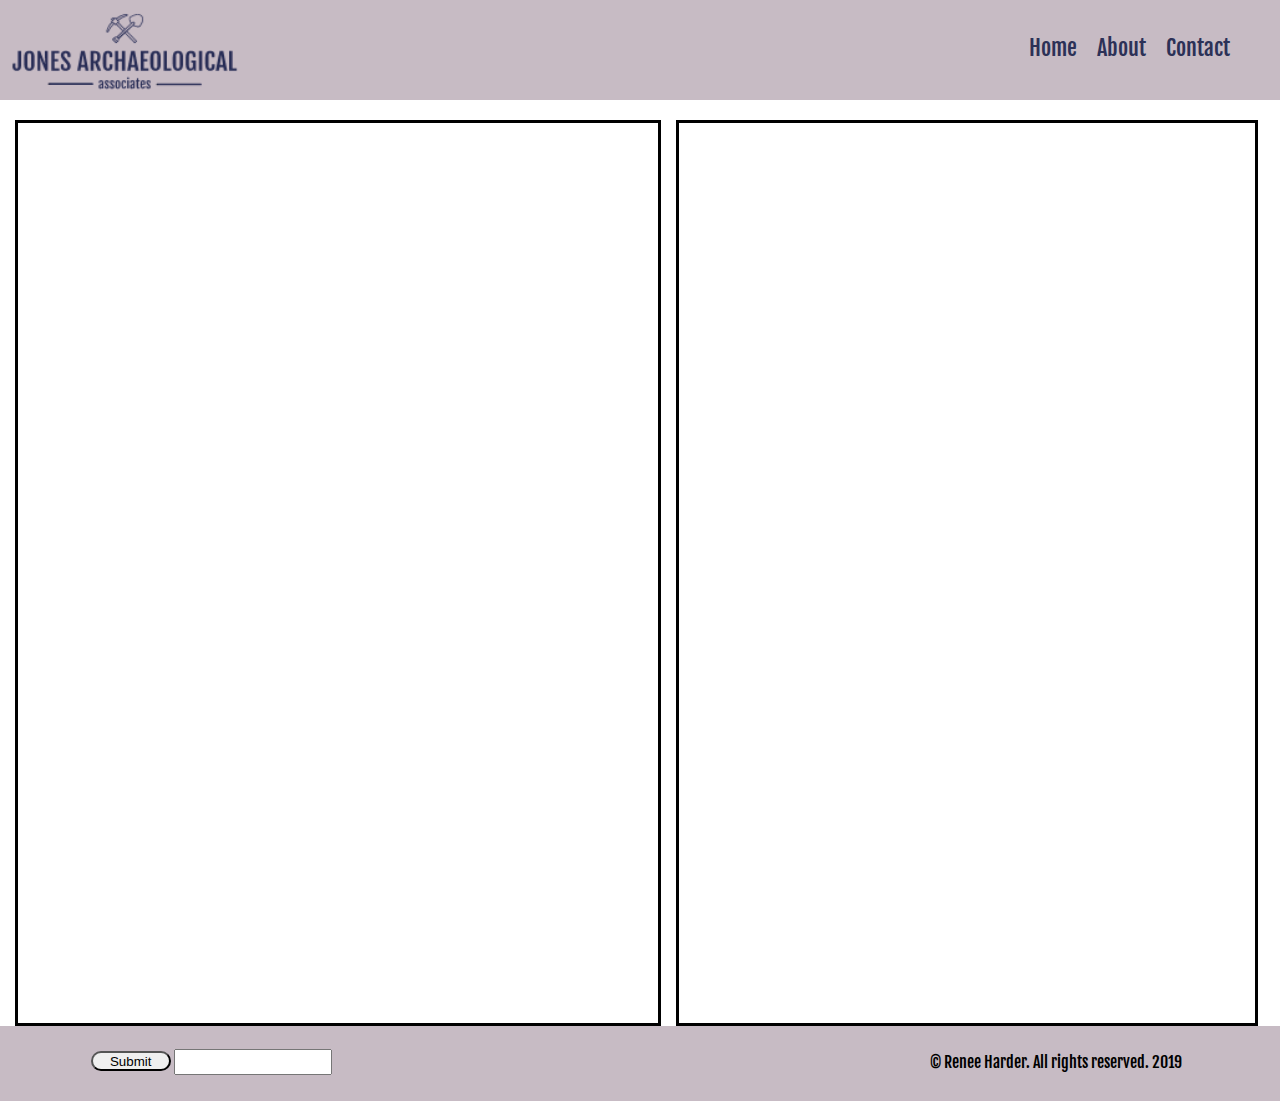
==== contact.html @ 5291092b "first commit" ====
<!DOCTYPE html>
    <html lang="en">
    <head>
        <meta charset="UTF-8" />
        <meta name="decription" content= "jones and jones archaeologists"/>
        <meta name="keywords" content= "archaeology, relics, antiques, jones"/>
        <meta name="viewport" content="width=device-width, initial-scale=1.0">
        <meta http-equiv="X-UA-Compatible" content="ie=edge">
        <title>Jones Assoc</title>
        <link rel="stylesheet" href="https://use.fontawesome.com/releases/v5.7.2/css/all.css" integrity="sha384-fnmOCqbTlWIlj8LyTjo7mOUStjsKC4pOpQbqyi7RrhN7udi9RwhKkMHpvLbHG9Sr" crossorigin="anonymous">
        <link href="https://fonts.googleapis.com/css?family=Fjalla+One|Heebo" rel="stylesheet">
        <link rel="icon" href="images/ij/indy.png" size="32x32" type="img/png"/>
        <link rel="stylesheet" href="css/style.css" type="text/css"/>
        <link rel="stylesheet" href="css/contact.css" type="text/css"/>
    </head>
    <body>
       <header>
           <nav class="nav-bar">
               <img class ="logo" src="images/ij/joneslogo.png" alt="logo"/>
               <ul class="nav-list">
                   <li class="list-item"><a href="index.html" target="_blank">Home</a></li>
                   <li class="list-item"><a href="about.html" target="_blank">About</a></li>
                   <li class="list-item"><a href="contact.html" >Contact</a></li>
               </ul>
           </nav>
       </header> 
<!------------- End of Nav bar styles------------>
<div class="contact-container">
       <iframe height="900" allowtransparency="true" frameborder="0" scrolling="no" style="width:50%;border:3px solid black" src="https://redrah.wufoo.com/embed/md4qfni1e3v68v/"> 
       <a href="https://redrah.wufoo.com/forms/md4qfni1e3v68v/">Fill out my Wufoo form!</a>
        </iframe>
        <div id="wuf-adv" style="font-family:inherit;font-size: small; color:#a7a7a7;text-align:center; display:block;"></div>
        <iframe src="https://www.google.com/maps/embed?pb=!1m18!1m12!1m3!1d11645.75662328344!2d-74.92196446298!3d43.13730667436755!2m3!1f0!2f0!3f0!3m2!1i1024!2i768!4f13.1!3m3!1m2!1s0x89decbaee15fea5b%3A0x371cb0ed9b28da76!2sFairfield%2C+NY+13406!5e0!3m2!1sen!2sus!4v1553137722051" width="400" height="900" frameborder="0" style="border:3px solid black" allowfullscreen></iframe>
 </div>
<!-------------------End of section---------------->
   
   <footer class="footer">
      <div class="footer-col">
           <button>Submit</button>
           <input type="text" name="Email"/>
           </div>
       <div class="footer-col">
          <a href="https://www.instagram.com/harderhappenings/?hl=en"target="_blank"><i class="fab fa-instagram"></i></a>
          <a href="https://www.facebook.com/renee.harder?ref=bookmarks"target="_blank"><i class="fab fa-facebook"></i></a>
      </div> 
      <div class="footer-col">
          <p>&copy; Renee Harder.  All rights reserved. 2019</p>
      </div>
   </footer>
    </body>
    </html>
---- css/style.css ----
body {
    margin: 0 auto;
    font-family: 'Fjalla One', sans-serif;
}

/***************Nav Bar Styles*************/
.nav-bar {
    height: 100px;
    width: 100%;
    background-color: #c7bbc4; /*light mauve*/ 
    position: fixed;
    top: 0;
    z-index: 1;
}

.logo {
    height: 107px;    
    width: 249px;
    margin-top: 0;
}

.nav-list {
   float: right; 
   margin-right: 30px;
   margin-top: 34px;
}

.list-item {
    float: left;
    list-style-type: none;
    padding-right: 20px;
    font-size: 22px;
}

.list-item a {
    text-decoration: none;
    color: #2c3157;
    text-shadow: right;
}

.list-item a:hover {
    color: white;
}

/*********End of Nav-Bar*********/

.hero {
    background-image: url('../images/ij/hero.jpg');
    height: 700px;
    width: 100%;
    position: relative;
}

.hero-box {
    background-color: #c7bbc4;
    border: 3px white;
    line-height: 1.3;
    border-radius: 5px;
    height: 149px;
    width: 400px;
    padding: 5px;
    position: absolute;
    top: 300px;
    left: 5%;
    box-shadow: -5px -5px #656370;
}

h1 {
    color: #2c3157;
    font-family: 'Heebo', sans-serif;
    text-align: center;
    margin-top: 1px;
}
/********End of Hero********/

.content {
    height: 300px;
    width: 100%;
}
.content-img {
    height: 300px;
    width: 40%;
    border: 5px double #2c3157;
    float: left;
    margin-top: 15px;
    text-align: center;
    margin-left: 15px;
}
.content-text {
    height: 300px;
    width: 55%;
    border: 5px double #2c3157;
    padding: 3px;
    float: left;
    margin-top: 15px;
    text-align: justify;
    font-size: 1.3em;
    font-family: 'Heebo', sans-serif;
    line-height: 1.3;
    margin-left: 15px;
}

.footer {
    height: 75px;
    width: 100%;
    background-color: #c7bbc4;
    overflow: hidden;
}

.footer-col {
    height: 75px;
    width: 33%;
    float: left;
    text-align: center;
    margin-top: 10px;
    border-radius: 3px;
}

input {
    height: 20px;
    width: 150px;
}

button {
    height: 20px;
    width: 80px;
    border-radius: 10px;
    margin-top: 15px;   
}

.fa-instagram {
    font-size: 3em;
    color: #FD1D1D;
    margin-top: 6px;
}

.fa-facebook {
    font-size: 3em;
    color: #3b5998
}

/**********About Styles*********/
.container {
    height: 700px;
    width: 100%;
    margin-top: 110px;
    
}

.columns {
    height: 700px;
    width: 30%;
    border: 2px solid #2c3157;
    float: left;
    overflow: hidden;
    padding: 8px;
    font-family: 'Heebo', sans-serif;
    margin: 10px;
}

.col-img {
    height: 300px;
    width: 300px;
    display: block;
    margin: auto;
    padding: 10px 5px 10px 5px;
}

.audio {
    display: block;
    margin: auto;
    padding: 10px 5px 10px 5px;
}

.video {
    width: 400px;
    display: block;
    margin: auto;
}

/************Contact Styles************/

.contact-container {
    height: 900px;
    width: 100%;
    margin-top: 120px;
}

.contact-container iframe {
    width: 45%;
    margin-left: 15px;
    float: left;
}
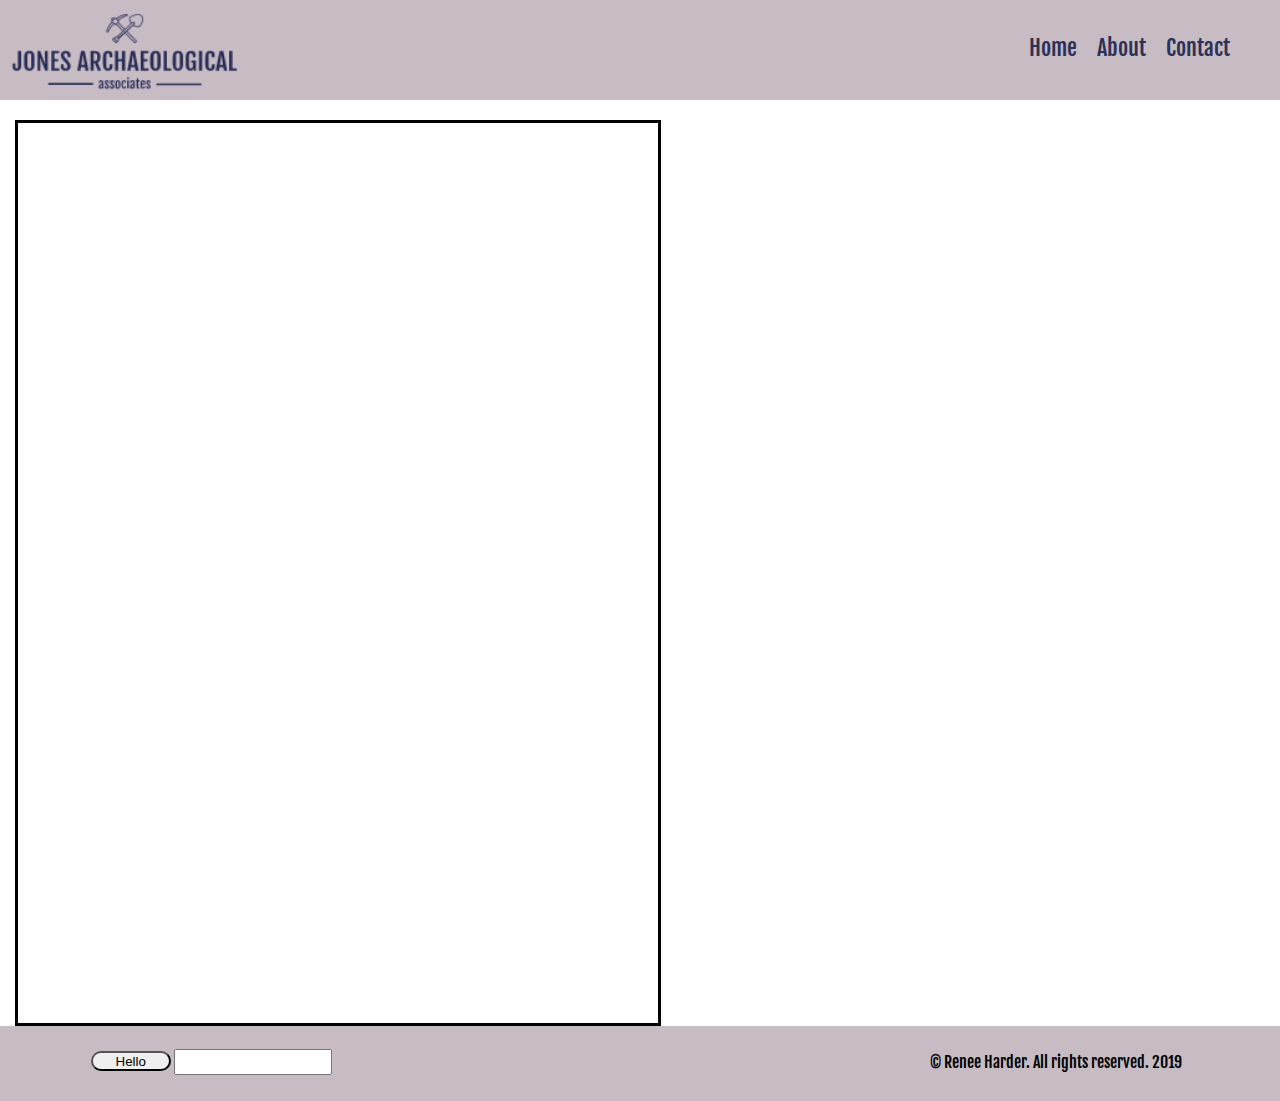
==== commit 50710512: "button name change" ====
--- a/contact.html
+++ b/contact.html
@@ -29,14 +29,13 @@
        <iframe height="900" allowtransparency="true" frameborder="0" scrolling="no" style="width:50%;border:3px solid black" src="https://redrah.wufoo.com/embed/md4qfni1e3v68v/"> 
        <a href="https://redrah.wufoo.com/forms/md4qfni1e3v68v/">Fill out my Wufoo form!</a>
         </iframe>
-        <div id="wuf-adv" style="font-family:inherit;font-size: small; color:#a7a7a7;text-align:center; display:block;"></div>
+        <div id="wuf-adv" style="font-family:inherit;font-size: small; color:#a7a7a7;text-align:center; display:block;"
         <iframe src="https://www.google.com/maps/embed?pb=!1m18!1m12!1m3!1d11645.75662328344!2d-74.92196446298!3d43.13730667436755!2m3!1f0!2f0!3f0!3m2!1i1024!2i768!4f13.1!3m3!1m2!1s0x89decbaee15fea5b%3A0x371cb0ed9b28da76!2sFairfield%2C+NY+13406!5e0!3m2!1sen!2sus!4v1553137722051" width="400" height="900" frameborder="0" style="border:3px solid black" allowfullscreen></iframe>
  </div>
 <!-------------------End of section---------------->
-   
    <footer class="footer">
       <div class="footer-col">
-           <button>Submit</button>
+           <button>Hello</button>
            <input type="text" name="Email"/>
            </div>
        <div class="footer-col">
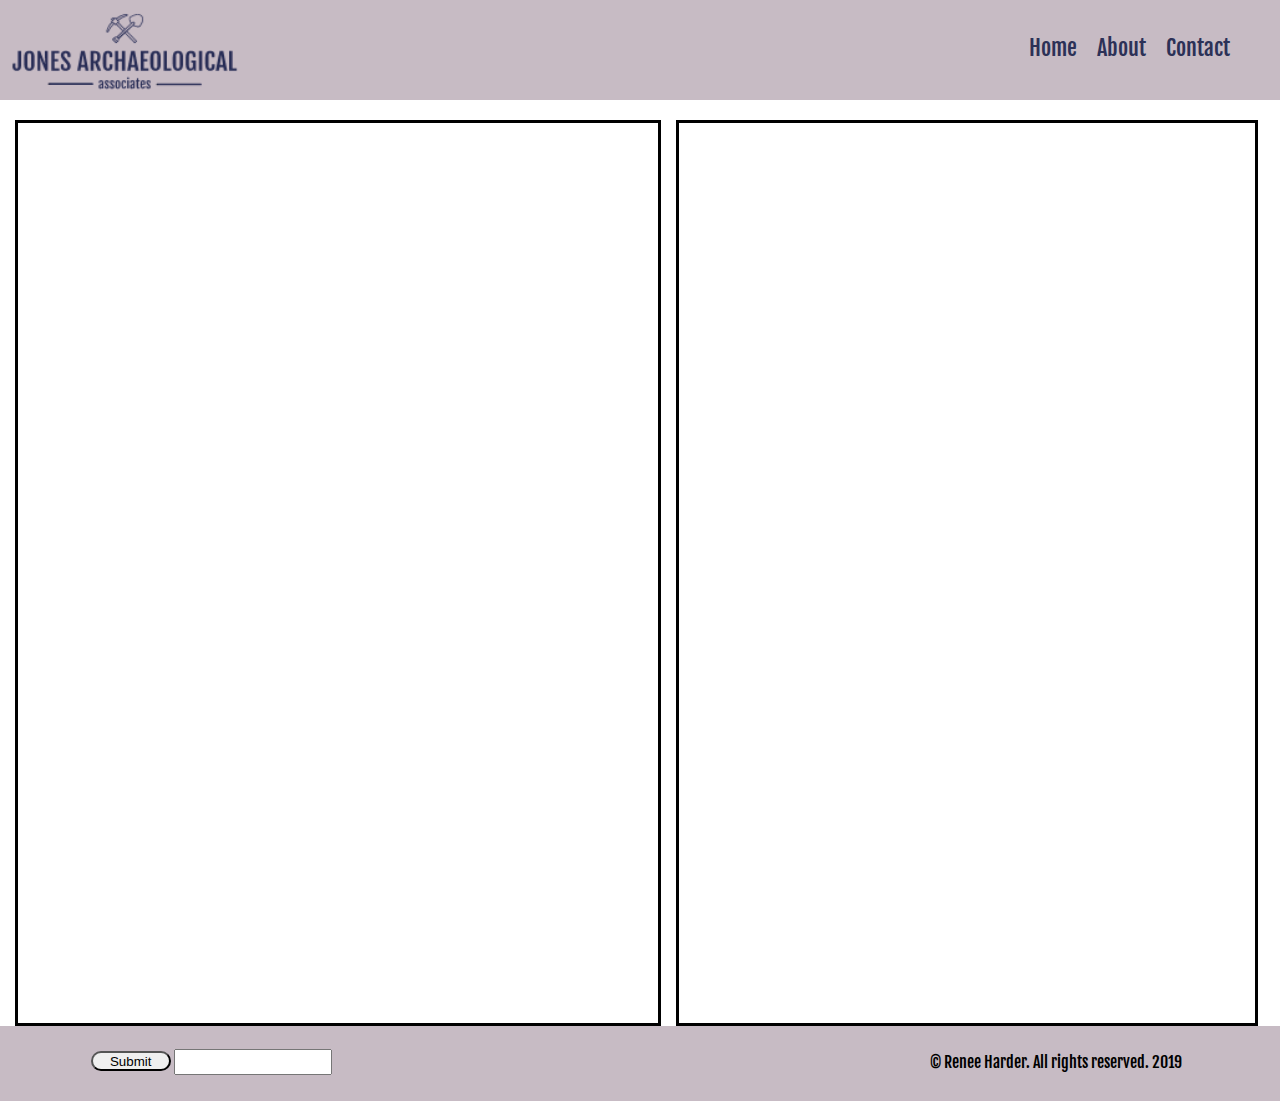
==== commit ca76a5e4: "button name change back" ====
--- a/contact.html
+++ b/contact.html
@@ -29,13 +29,13 @@
        <iframe height="900" allowtransparency="true" frameborder="0" scrolling="no" style="width:50%;border:3px solid black" src="https://redrah.wufoo.com/embed/md4qfni1e3v68v/"> 
        <a href="https://redrah.wufoo.com/forms/md4qfni1e3v68v/">Fill out my Wufoo form!</a>
         </iframe>
-        <div id="wuf-adv" style="font-family:inherit;font-size: small; color:#a7a7a7;text-align:center; display:block;"
+        <div id="wuf-adv" style="font-family:inherit;font-size: small; color:#a7a7a7;text-align:center; display:block;"></div>
         <iframe src="https://www.google.com/maps/embed?pb=!1m18!1m12!1m3!1d11645.75662328344!2d-74.92196446298!3d43.13730667436755!2m3!1f0!2f0!3f0!3m2!1i1024!2i768!4f13.1!3m3!1m2!1s0x89decbaee15fea5b%3A0x371cb0ed9b28da76!2sFairfield%2C+NY+13406!5e0!3m2!1sen!2sus!4v1553137722051" width="400" height="900" frameborder="0" style="border:3px solid black" allowfullscreen></iframe>
  </div>
 <!-------------------End of section---------------->
    <footer class="footer">
       <div class="footer-col">
-           <button>Hello</button>
+           <button>Submit</button>
            <input type="text" name="Email"/>
            </div>
        <div class="footer-col">
